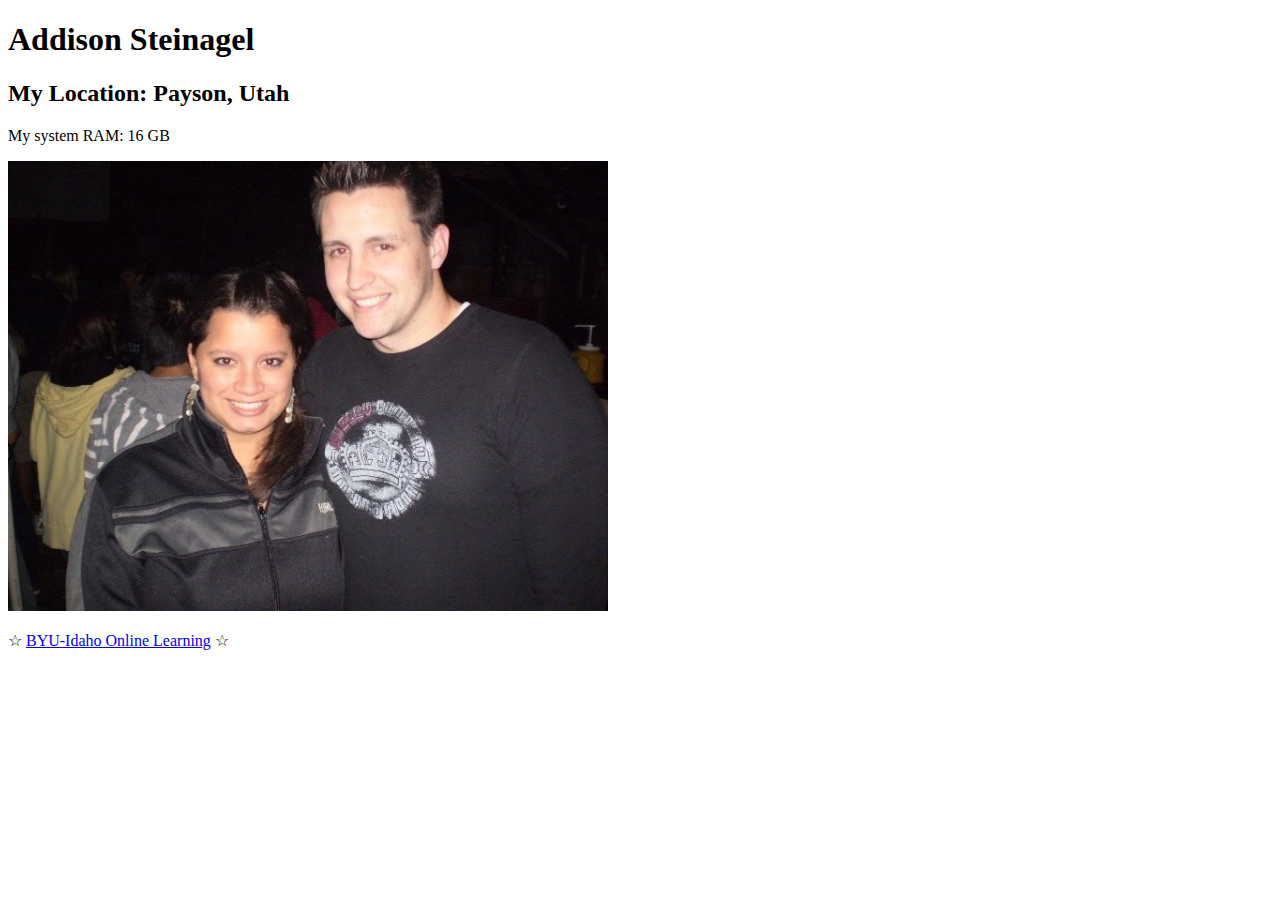
==== basicpage.html @ 4181639f "Basic Page" ====
<!doctype html>
<html>
    <head>
        <meta charset="utf-8">
        <title>Addison Steinagel - A Basic Web Page</title>
    </head>
    
    <body>
        <h1>Addison Steinagel</h1>
        <h2>My Location: Payson, Utah</h2>
        <p>My system RAM: 16 GB</p>
        <p><img src="images/face.png" alt="Profile Picture"></p>
        <p>&star; <a href="https://www.byui.edu/online">BYU-Idaho Online Learning</a> &star;</p>
    </body>
</html>
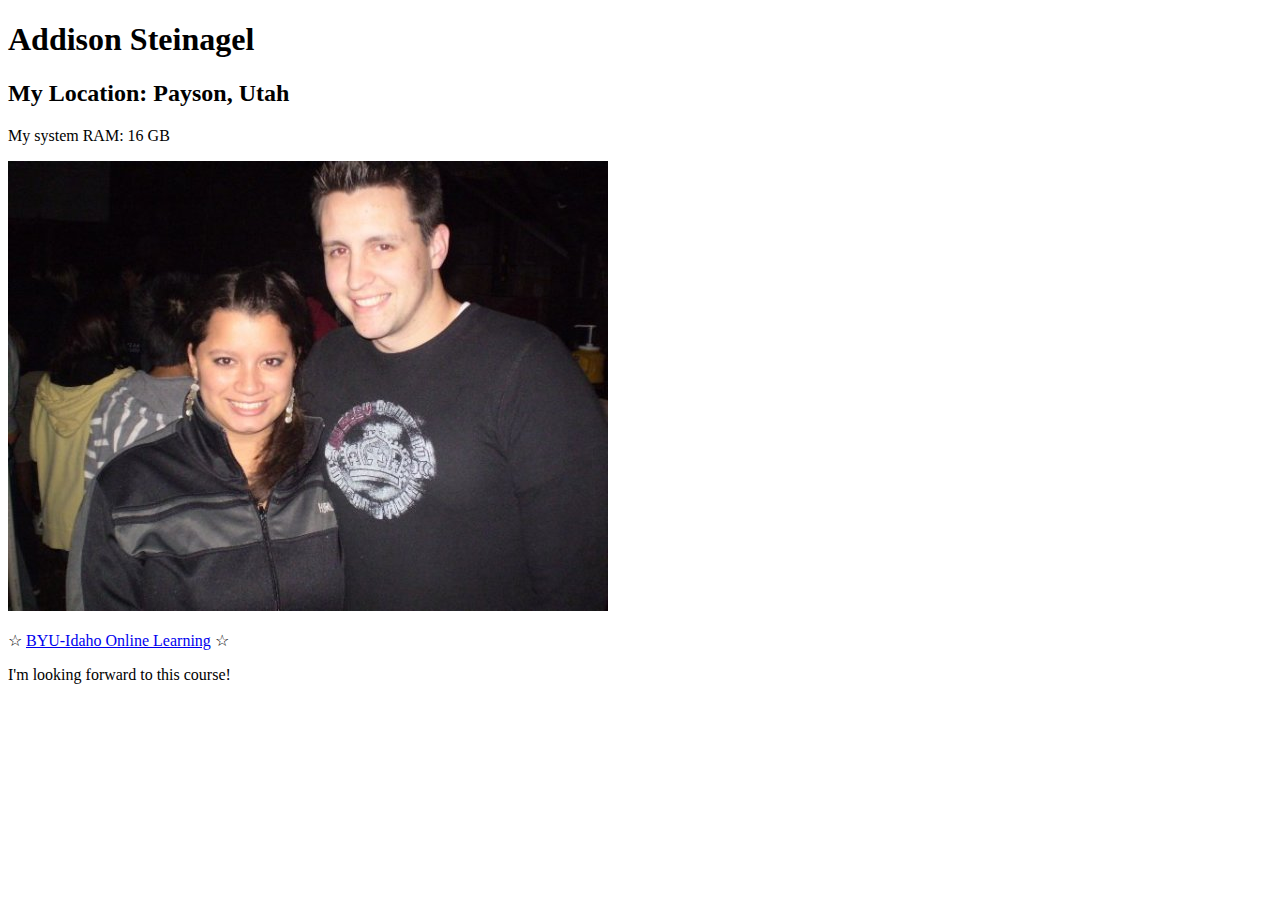
==== commit 69280356: "Quick update" ====
--- a/basicpage.html
+++ b/basicpage.html
@@ -11,5 +11,6 @@
         <p>My system RAM: 16 GB</p>
         <p><img src="images/face.png" alt="Profile Picture"></p>
         <p>&star; <a href="https://www.byui.edu/online">BYU-Idaho Online Learning</a> &star;</p>
+        <p>I'm looking forward to this course!</p>
     </body>
 </html>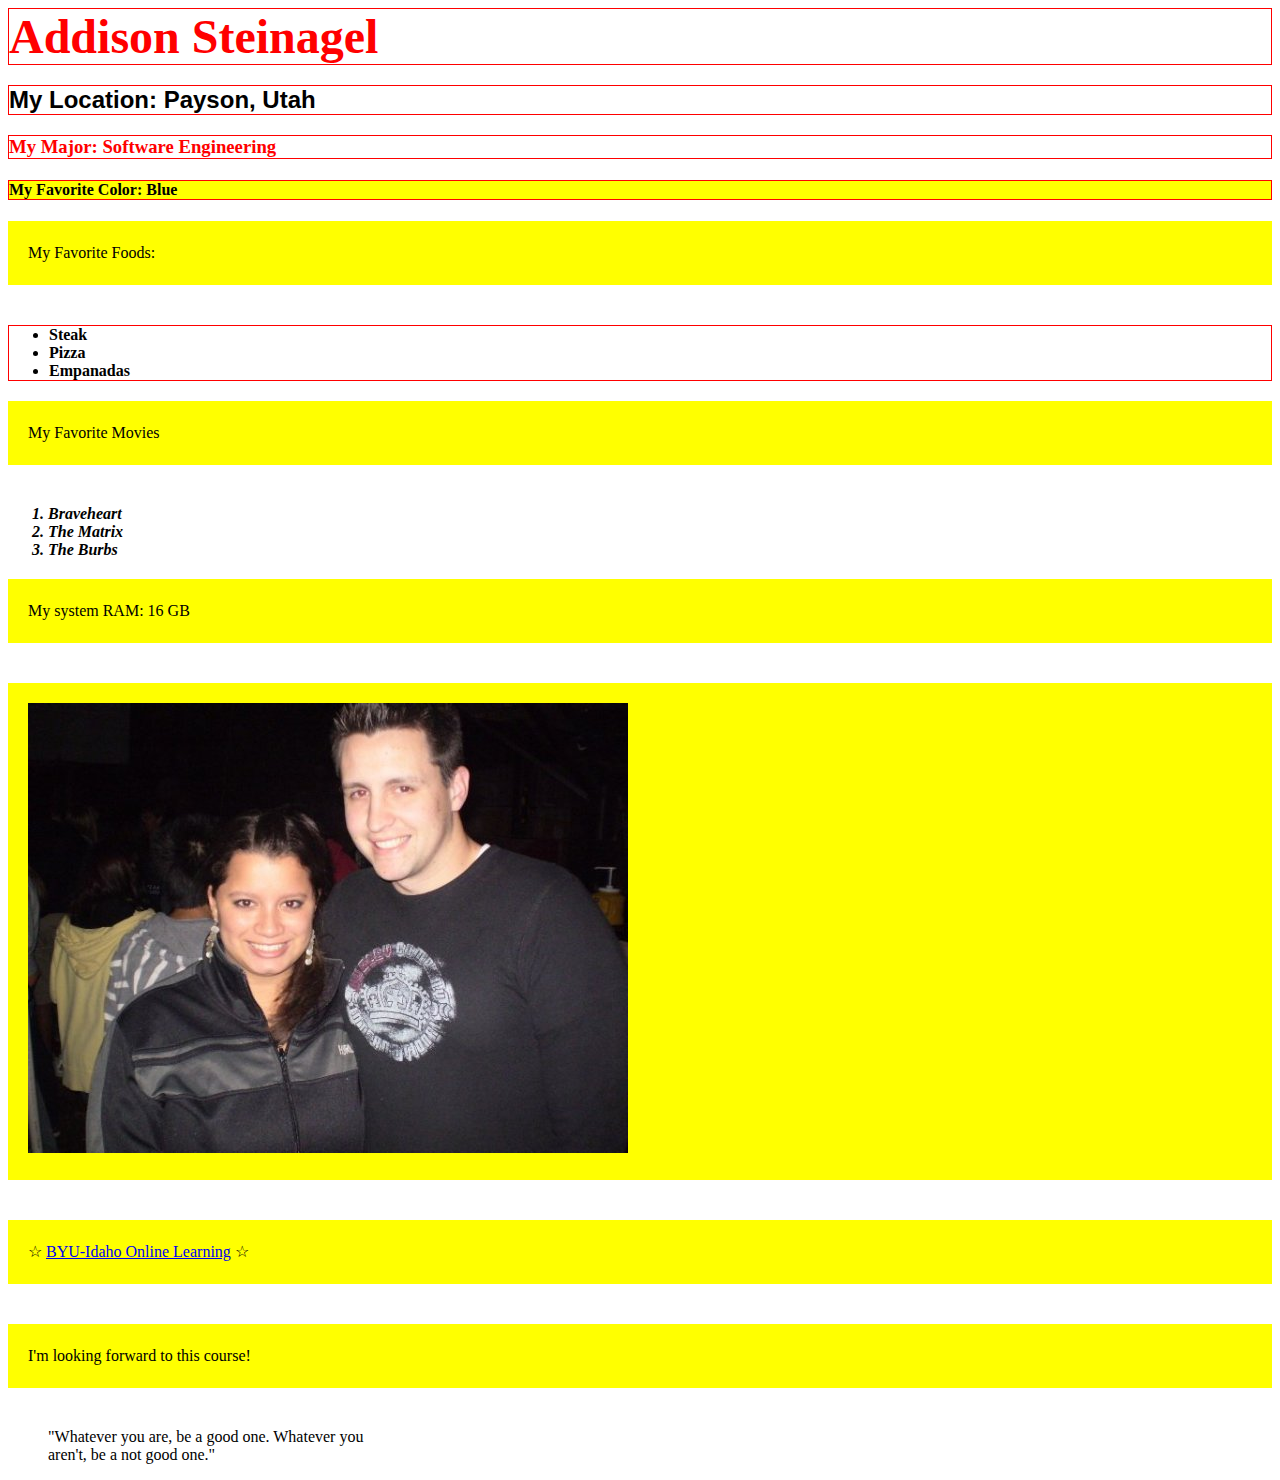
==== commit 15d5c218: "CSS Update" ====
--- a/basicpage.html
+++ b/basicpage.html
@@ -3,14 +3,30 @@
     <head>
         <meta charset="utf-8">
         <title>Addison Steinagel - A Basic Web Page</title>
+        <link href="css/styles.css" rel="stylesheet">
     </head>
     
     <body>
         <h1>Addison Steinagel</h1>
         <h2>My Location: Payson, Utah</h2>
-        <p>My system RAM: 16 GB</p>
-        <p><img src="images/face.png" alt="Profile Picture"></p>
-        <p>&star; <a href="https://www.byui.edu/online">BYU-Idaho Online Learning</a> &star;</p>
+        <h3>My Major: Software Engineering</h3>
+        <h4>My Favorite Color: Blue</h4>
+        <p>My Favorite Foods:</p>
+        <ul>
+            <li>Steak</li>
+            <li>Pizza</li>
+            <li>Empanadas</li>
+        </ul>
+        <p>My Favorite Movies</p>
+        <ol>
+            <li>Braveheart</li>
+            <li>The Matrix</li>
+            <li>The Burbs</li>
+        </ol>
+        <p class="system ram">My system RAM: 16 GB</p>
+        <p class="image"><img src="images/face.png" alt="Profile Picture"></p>
+        <p class="link">&star; <a href="https://www.byui.edu/online">BYU-Idaho Online Learning</a> &star;</p>
         <p>I'm looking forward to this course!</p>
+        <blockquote>"Whatever you are, be a good one.  Whatever you aren't, be a not good one."</blockquote>
     </body>
 </html>--- a/css/styles.css
+++ b/css/styles.css
@@ -0,0 +1,39 @@
+/* CSS rules lesson 2.1, CSS Rules */
+
+h1 { font-size: 3em; }
+h2 { font-family: helvetica, arial, sans-serif; }
+h3 { color: red; }
+h4 { background-color: #ffff00; }
+p  { line-height: 1.5em; }
+ul { border: 1px solid red; }
+ol { font-style: italic; }
+li { font-weight: bold; }
+blockquote { width: 20em; }
+
+/* CSS rules lesson 2.2, Multiple Selectors */
+
+h1, h2, h3, h4, h5, h6 { border: 1px solid red; }
+
+/* CSS rules lesson 2.3, Multiple Declarations */
+
+h1 
+{
+    color: red;
+    margin: 0;
+}
+
+p 
+{
+    background: yellow;
+    padding: 20px;
+    margin-top: 20px;
+    margin-bottom: 40px;
+}
+
+/* CSS rules lesson 2.4, CSS Comments */
+
+/* CSS comment */
+/*
+CSS comment
+across multiple lines
+*/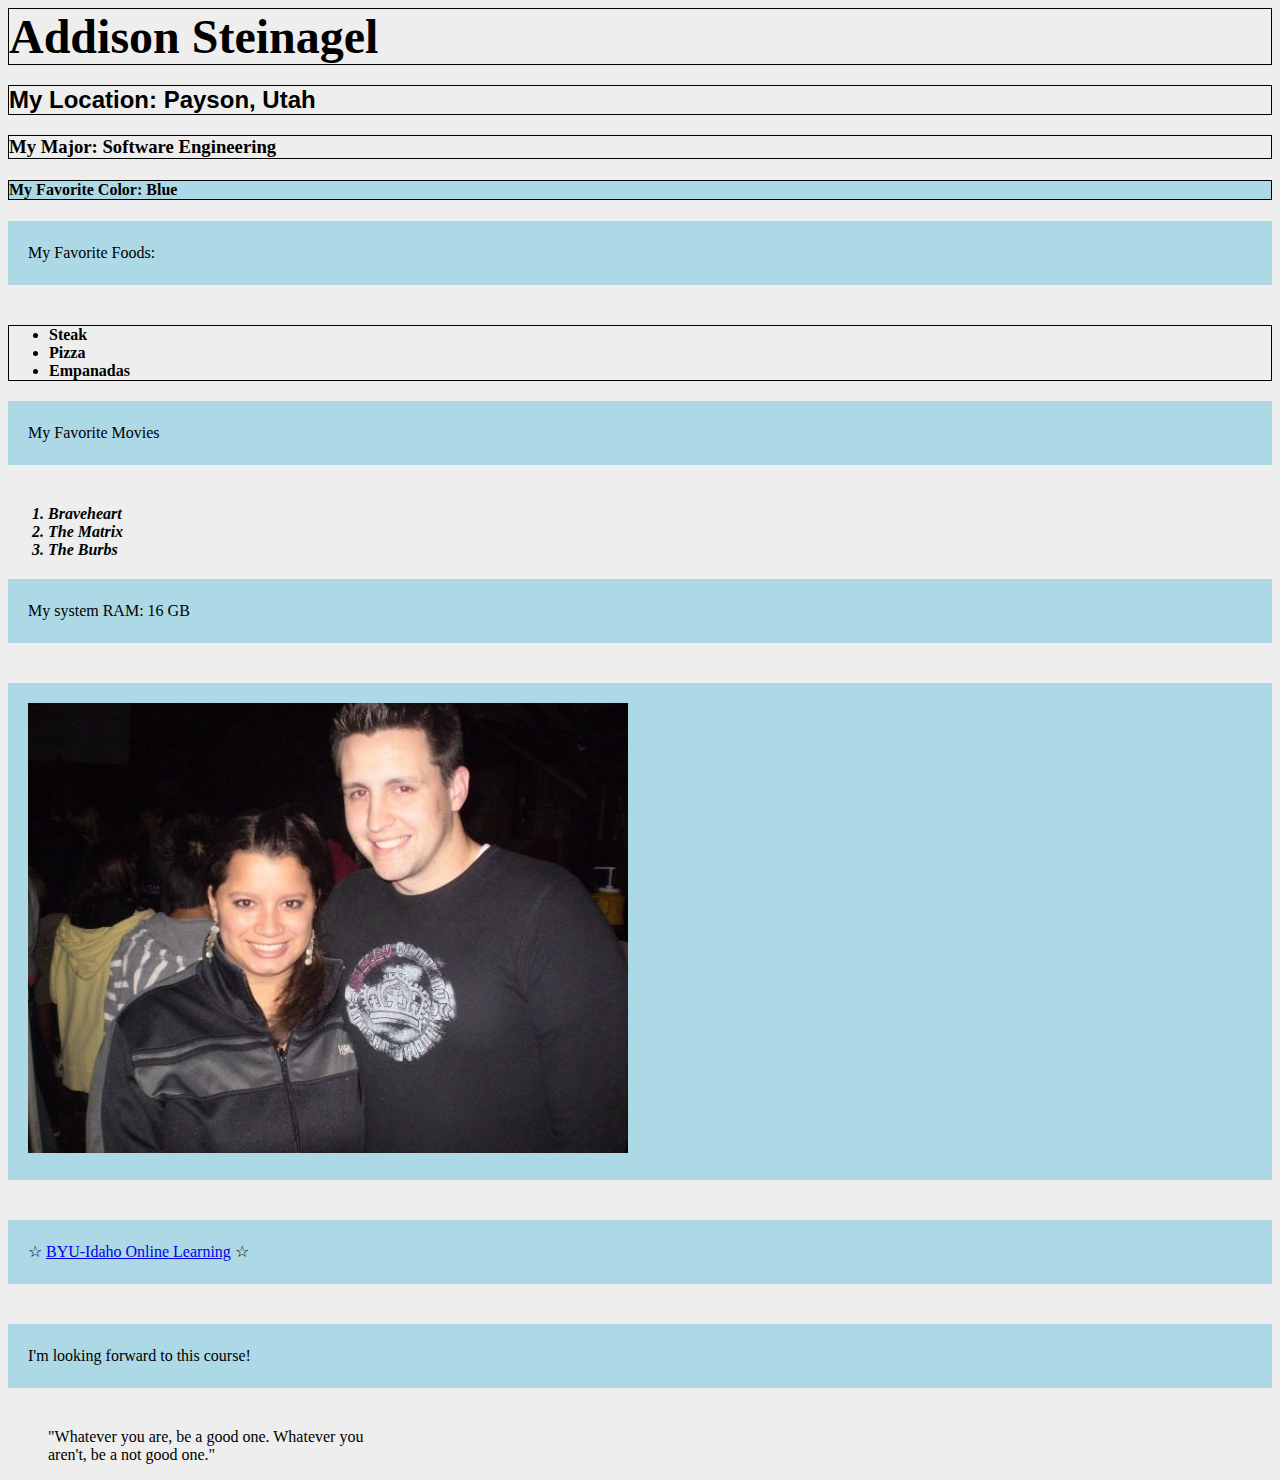
==== commit ec1b3271: "HTML Lesson Update" ====
--- a/basicpage.html
+++ b/basicpage.html
@@ -3,7 +3,9 @@
     <head>
         <meta charset="utf-8">
         <title>Addison Steinagel - A Basic Web Page</title>
+        <meta name="description" content="The basic page created by Addison for CIT 230's first assignment">
         <link href="css/styles.css" rel="stylesheet">
+        <link rel="icon" href="images/vault_boy.png">
     </head>
     
     <body>
--- a/css/styles.css
+++ b/css/styles.css
@@ -1,30 +1,32 @@
 /* CSS rules lesson 2.1, CSS Rules */
+
+body { background: #EEE; }
 
 h1 { font-size: 3em; }
 h2 { font-family: helvetica, arial, sans-serif; }
-h3 { color: red; }
-h4 { background-color: #ffff00; }
+h3 { color: black; }
+h4 { background-color: lightblue; }
 p  { line-height: 1.5em; }
-ul { border: 1px solid red; }
+ul { border: 1px solid black; }
 ol { font-style: italic; }
 li { font-weight: bold; }
 blockquote { width: 20em; }
 
 /* CSS rules lesson 2.2, Multiple Selectors */
 
-h1, h2, h3, h4, h5, h6 { border: 1px solid red; }
+h1, h2, h3, h4, h5, h6 { border: 1px solid black; }
 
 /* CSS rules lesson 2.3, Multiple Declarations */
 
 h1 
 {
-    color: red;
+    color: black;
     margin: 0;
 }
 
 p 
 {
-    background: yellow;
+    background: lightblue;
     padding: 20px;
     margin-top: 20px;
     margin-bottom: 40px;
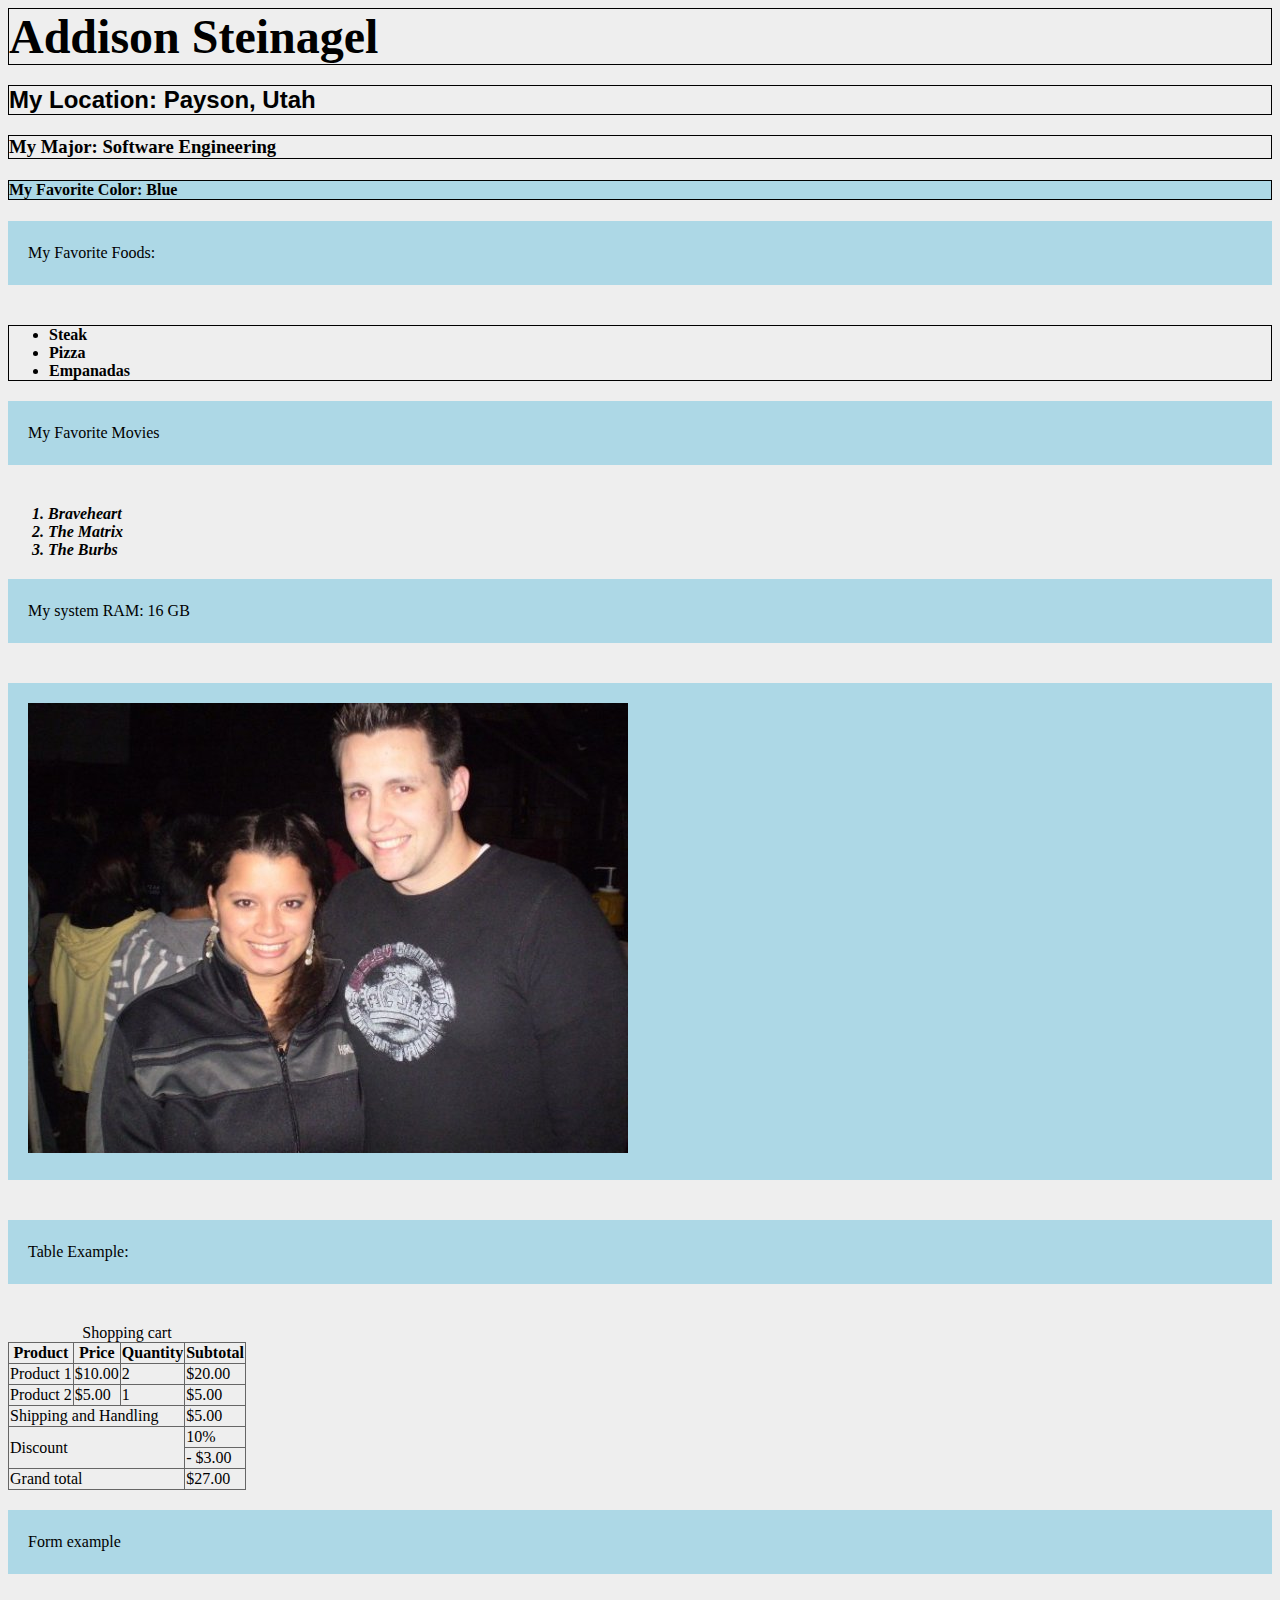
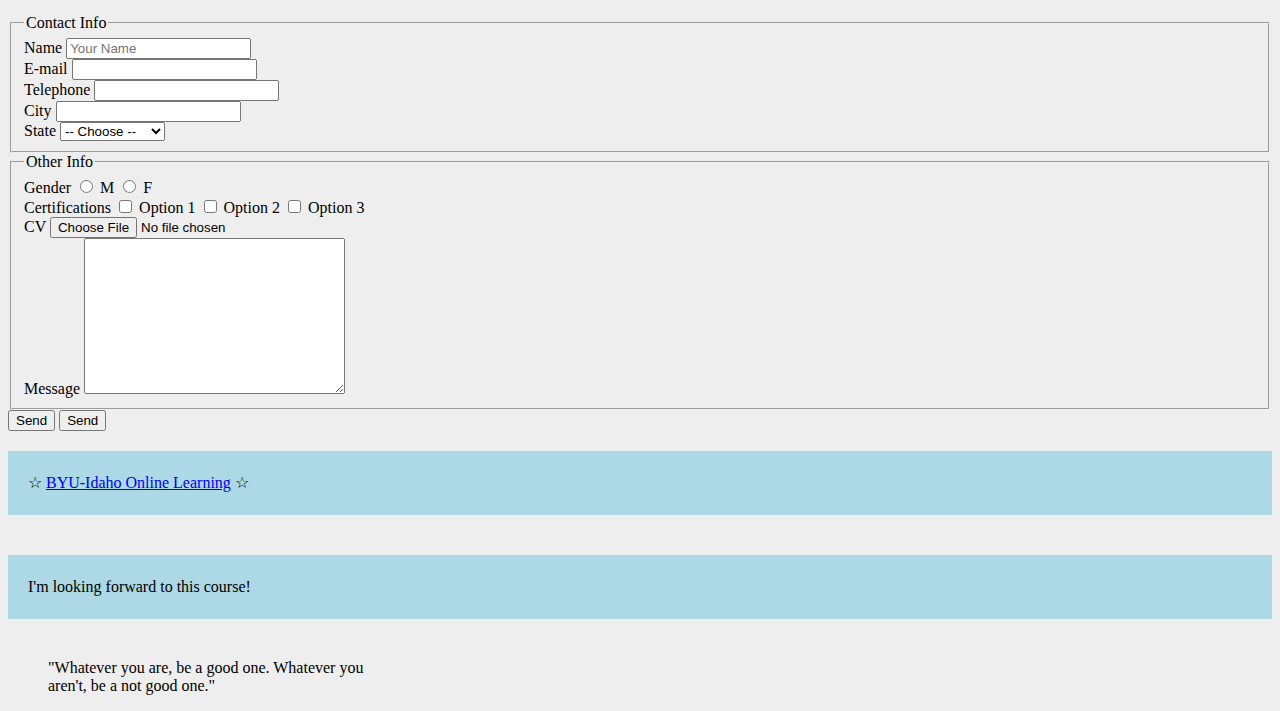
==== commit ac4928d8: "Lesson 3 Addition" ====
--- a/basicpage.html
+++ b/basicpage.html
@@ -9,26 +9,162 @@
     </head>
     
     <body>
-        <h1>Addison Steinagel</h1>
-        <h2>My Location: Payson, Utah</h2>
-        <h3>My Major: Software Engineering</h3>
-        <h4>My Favorite Color: Blue</h4>
-        <p>My Favorite Foods:</p>
-        <ul>
-            <li>Steak</li>
-            <li>Pizza</li>
-            <li>Empanadas</li>
-        </ul>
-        <p>My Favorite Movies</p>
-        <ol>
-            <li>Braveheart</li>
-            <li>The Matrix</li>
-            <li>The Burbs</li>
-        </ol>
-        <p class="system ram">My system RAM: 16 GB</p>
-        <p class="image"><img src="images/face.png" alt="Profile Picture"></p>
-        <p class="link">&star; <a href="https://www.byui.edu/online">BYU-Idaho Online Learning</a> &star;</p>
-        <p>I'm looking forward to this course!</p>
-        <blockquote>"Whatever you are, be a good one.  Whatever you aren't, be a not good one."</blockquote>
+        <header>
+            <h1>Addison Steinagel</h1>
+        </header>
+        
+        <nav>
+            <h2>My Location: Payson, Utah</h2>
+            <h3>My Major: Software Engineering</h3>
+            <h4>My Favorite Color: Blue</h4>
+        </nav>
+        
+        <main>
+            <article>
+                <p>My Favorite Foods:</p>
+                <ul>
+                    <li>Steak</li>
+                    <li>Pizza</li>
+                    <li>Empanadas</li>
+                </ul>
+            </article>
+            <article>
+            <p>My Favorite Movies</p>
+                <ol>
+                    <li>Braveheart</li>
+                    <li>The Matrix</li>
+                    <li>The Burbs</li>
+                </ol>
+            </article>
+            
+            <p class="system ram">My system RAM: 16 GB</p>
+            <p class="image"><img src="images/face.png" alt="Profile Picture"></p>
+           
+            <p>Table Example:</p>
+            <table>
+            <caption>Shopping cart</caption>
+                <thead>
+                    <tr>
+                        <th scope="col">Product</th>
+                        <th scope="col">Price</th>
+                        <th scope="col">Quantity</th>
+                        <th scope="col">Subtotal</th>
+                    </tr>
+                </thead>
+                <tbody>
+                    <tr>
+                        <td>Product 1</td>
+                        <td>$10.00</td>
+                        <td>2</td>
+                        <td>$20.00</td>
+                    </tr>
+                    <tr>
+                        <td>Product 2</td>
+                        <td>$5.00</td>
+                        <td>1</td>
+                        <td>$5.00</td>
+                    </tr>
+                    <tr>
+                        <td colspan="3">
+                            Shipping and Handling  
+                        </td>
+                        <td>
+                            $5.00
+                        </td>
+                    </tr>
+                    <tr>
+                        <td rowspan="2" colspan="3">Discount</td>
+                        <td>10%</td>
+                    </tr>
+                    <tr>
+                        <td>- $3.00</td>
+                    </tr>
+                    <tr>
+                        <td colspan="3">Grand total</td>
+                        <td>$27.00</td>
+                    </tr>
+                </tbody>
+            </table>
+            
+            <p>Form example</p>
+            <form action="#" method="post">
+                <fieldset>
+                    <legend>Contact Info</legend>
+                    <div>
+                        <label for="name">Name</label>
+                        <input type="text" name="name" placeholder="Your Name" id="name">
+                    </div>
+                    <div>
+                        <label for="email">E-mail</label>
+                        <input type="email" name="email" id="email" required>
+                    </div>
+                    <div>
+                        <label for="tel">Telephone</label>
+                        <input type="tel" name="tel" id="tel">
+                    </div>
+                    <div>
+                        <label for="city">City</label>
+                        <input type="text" name="city" id="city">
+                    </div>
+                    <div>
+                        <label for="state">State</label>
+                        <select name="state" id="state">
+                            <option value="">-- Choose --</option>
+                            <optgroup label="USA">
+                                <option value="">Utah</option>
+                                <option value="">California</option>
+                                <option value="">Texas</option>
+                            </optgroup>
+                            <optgroup label="Narnia">
+                                <option value="">Spare Oom</option>
+                                <option value="">East</option>
+                                <option value="">West</option>
+                            </optgroup>
+                        </select>
+                    </div>
+                </fieldset>
+                <fieldset>
+                    <legend>Other Info</legend>
+                    <div>
+                        <label>Gender</label>
+                        <label>
+                            <input type="radio" name="gender" value="m"> M
+                        </label>
+                        <label>
+                            <input type="radio" name="gender" value="f"> F
+                        </label>
+                    </div>
+                    <div>
+                        <label>Certifications</label>
+                        <label>
+                            <input type="checkbox" name="certifications" value="1"> Option 1
+                        </label>
+                        <label>
+                            <input type="checkbox" name="certifications" value="2"> Option 2
+                        </label>
+                        <label>
+                            <input type="checkbox" name="certifications" value="3"> Option 3
+                        </label>
+                    </div>
+                    <div>
+                        <label for="file">CV</label>
+                        <input type="file" name="file" id="file">
+                    </div>
+                    <div>
+                        <label for="message">Message</label>
+                        <textarea name="message" id="message" cols="30" rows="10"></textarea>
+                    </div>
+                </fieldset>
+                <input type="submit" value="Send">
+                <button type="submit">Send</button>
+            </form>          
+        </main>
+        <footer>
+            <p class="link">&star; <a href="https://www.byui.edu/online">BYU-Idaho Online Learning</a> &star;</p>
+            <p>I'm looking forward to this course!</p>
+        </footer>
+        <aside>
+            <blockquote>"Whatever you are, be a good one.  Whatever you aren't, be a not good one."</blockquote>
+        </aside>
     </body>
 </html>--- a/css/styles.css
+++ b/css/styles.css
@@ -32,6 +32,10 @@
     margin-bottom: 40px;
 }
 
+table, th, td {
+    border: 1px solid #666;
+    border-collapse: collapse;
+}
 /* CSS rules lesson 2.4, CSS Comments */
 
 /* CSS comment */
